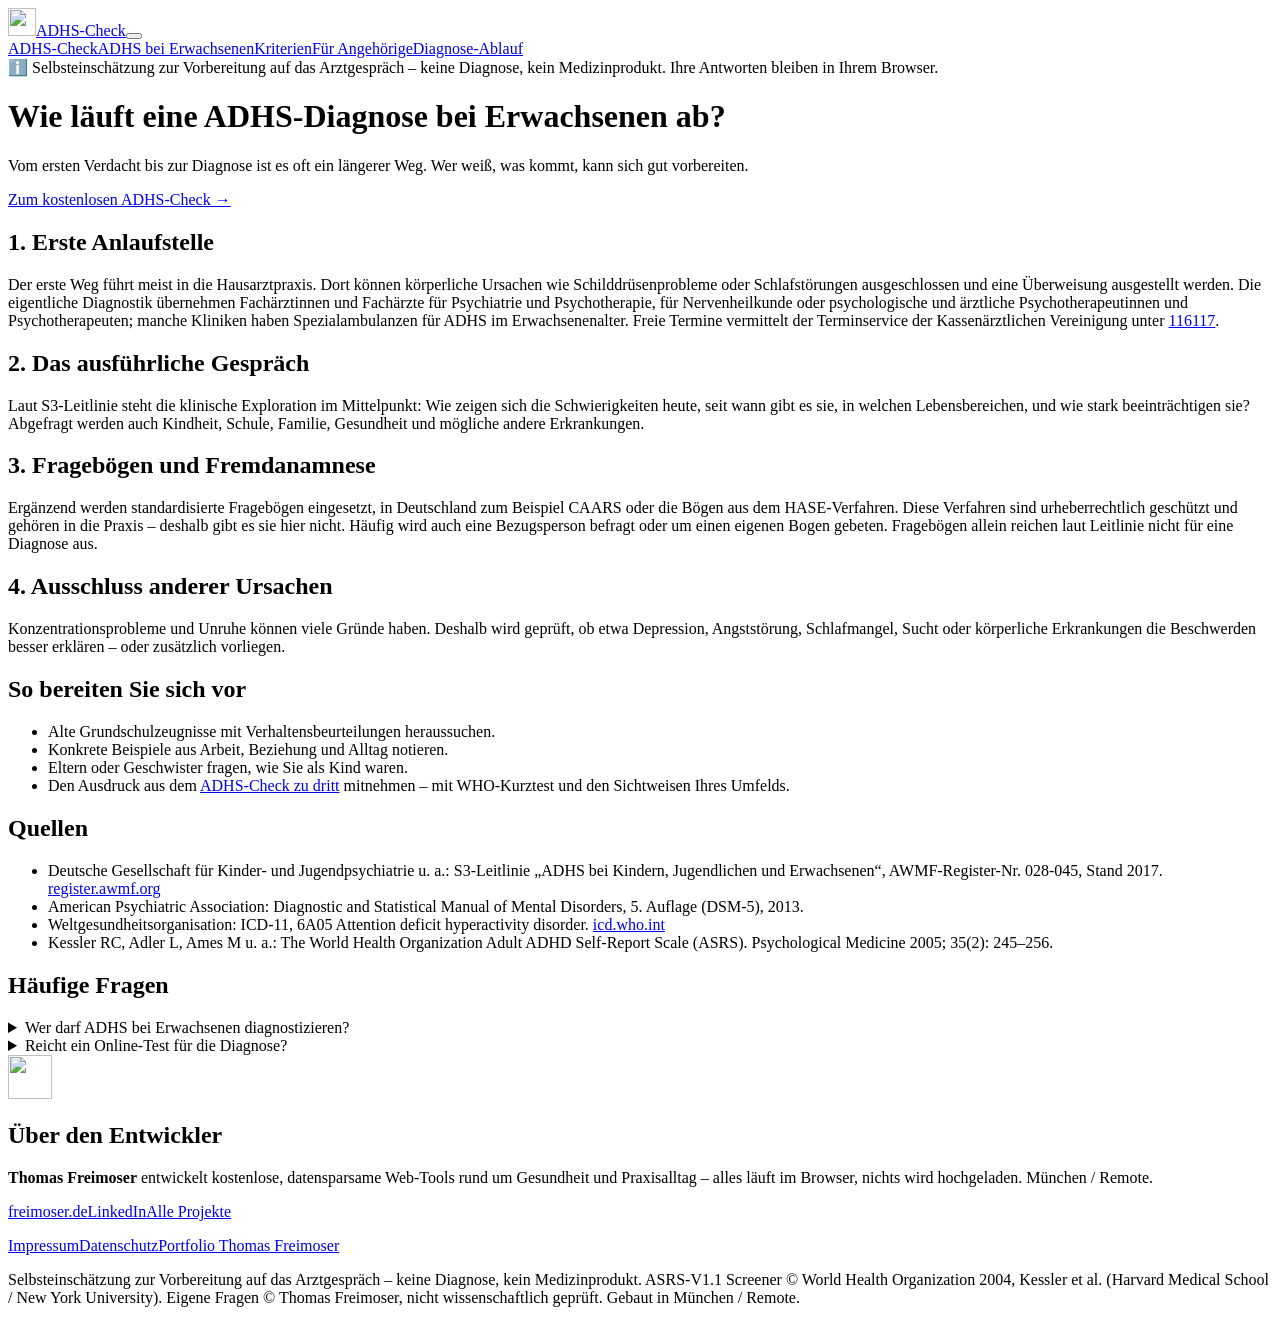
==== adhs-diagnose-ablauf/index.html @ 96a8ef97 "ADHS-Check zu dritt: ASRS-V1.1 + eigene Fragen, Einladungs-/Antwortlinks, Ratgeber" ====
<!DOCTYPE html>
<html lang="de">
<head>
<meta charset="UTF-8"><meta name="viewport" content="width=device-width, initial-scale=1">
<title>ADHS-Diagnose bei Erwachsenen – wie läuft die Abklärung ab?</title>
<meta name="description" content="Wie läuft eine ADHS-Diagnose bei Erwachsenen ab? Anlaufstellen, Gespräch, Fragebögen wie CAARS oder HASE, Fremdanamnese – und wie Sie sich vorbereiten.">
<meta name="robots" content="index, follow, max-image-preview:large">
<link rel="canonical" href="https://freimoser.github.io/adhs-test/adhs-diagnose-ablauf/">
<meta name="google-site-verification" content="6pYvtFCnU7UFcQFajtMSkQ7tYMy3Z_Bt7teKiT5yKNg" />
<meta name="msvalidate.01" content="E1F30DEB311AAF5458907DB431B481AC" />
<meta name="referrer" content="no-referrer">
<meta property="og:type" content="website"><meta property="og:locale" content="de_DE"><meta property="og:site_name" content="ADHS-Check zu dritt">
<meta property="og:title" content="ADHS-Diagnose bei Erwachsenen – wie läuft die Abklärung ab?"><meta property="og:description" content="Wie läuft eine ADHS-Diagnose bei Erwachsenen ab? Anlaufstellen, Gespräch, Fragebögen wie CAARS oder HASE, Fremdanamnese – und wie Sie sich vorbereiten.">
<meta property="og:url" content="https://freimoser.github.io/adhs-test/adhs-diagnose-ablauf/"><meta property="og:image" content="https://freimoser.github.io/adhs-test/icon-512.png">
<meta name="twitter:card" content="summary">
<meta name="theme-color" content="#0b1117">
<link rel="icon" href="/adhs-test/favicon.svg" type="image/svg+xml"><link rel="icon" href="/adhs-test/favicon-32.png" type="image/png" sizes="32x32">
<link rel="apple-touch-icon" href="/adhs-test/apple-touch-icon.png">
<link rel="stylesheet" href="/adhs-test/styles.css">
<script type="application/ld+json">{"@context": "https://schema.org", "@type": "FAQPage", "mainEntity": [{"@type": "Question", "name": "Wer darf ADHS bei Erwachsenen diagnostizieren?", "acceptedAnswer": {"@type": "Answer", "text": "Fachärztinnen und Fachärzte für Psychiatrie und Psychotherapie, Nervenärzte sowie psychologische und ärztliche Psychotherapeuten."}}, {"@type": "Question", "name": "Reicht ein Online-Test für die Diagnose?", "acceptedAnswer": {"@type": "Answer", "text": "Nein. Online-Tests können ein Gespräch vorbereiten, aber keine Diagnose stellen."}}]}</script>
<script type="application/ld+json">{"@context": "https://schema.org", "@type": "BreadcrumbList", "itemListElement": [{"@type": "ListItem", "position": 1, "name": "ADHS-Check", "item": "https://freimoser.github.io/adhs-test/"}, {"@type": "ListItem", "position": 2, "name": "Wie läuft eine ADHS-Diagnose bei Erwachsenen ab?", "item": "https://freimoser.github.io/adhs-test/adhs-diagnose-ablauf/"}]}</script>
<meta name="author" content="Thomas Freimoser">
</head>
<body>
<header class="top noprint"><div class="wrap"><a class="brand" href="/adhs-test/"><img src="/adhs-test/favicon.svg" alt="" width="28" height="28">ADHS-Check</a><button class="menu-btn" id="menuBtn" type="button" aria-expanded="false" aria-controls="mainNav" aria-label="Menü öffnen"><span></span></button><nav class="main" id="mainNav" aria-label="Hauptmenü"><a href="/adhs-test/">ADHS-Check</a><a href="/adhs-test/adhs-erwachsene-frauen/">ADHS bei Erwachsenen</a><a href="/adhs-test/adhs-kriterien-dsm5-icd11/">Kriterien</a><a href="/adhs-test/fremdeinschaetzung-angehoerige/">Für Angehörige</a><a href="/adhs-test/adhs-diagnose-ablauf/" aria-current="page">Diagnose-Ablauf</a></nav></div></header><script>(function(){var b=document.getElementById("menuBtn"),n=document.getElementById("mainNav");if(!b)return;function s(o){n.classList.toggle("open",o);b.setAttribute("aria-expanded",o?"true":"false");b.setAttribute("aria-label",o?"Menü schließen":"Menü öffnen")}b.onclick=function(e){e.stopPropagation();s(!n.classList.contains("open"))};n.addEventListener("click",function(e){if(e.target.closest("a"))s(false)});document.addEventListener("click",function(e){if(n.classList.contains("open")&&!n.contains(e.target))s(false)});document.addEventListener("keydown",function(e){if(e.key==="Escape"&&n.classList.contains("open")){s(false);b.focus()}})})();</script>
<main class="wrap">
<div class="mdr" role="note">ℹ️ Selbsteinschätzung zur Vorbereitung auf das Arztgespräch – keine Diagnose, kein Medizinprodukt. Ihre Antworten bleiben in Ihrem Browser.</div>
<h1>Wie läuft eine ADHS-Diagnose bei Erwachsenen ab?</h1>
<p class="lead">Vom ersten Verdacht bis zur Diagnose ist es oft ein längerer Weg. Wer weiß, was kommt, kann sich gut vorbereiten.</p>
<p><a class="btn pri" href="/adhs-test/">Zum kostenlosen ADHS-Check →</a></p>
<div class="content"><h2>1. Erste Anlaufstelle</h2>
<p>Der erste Weg führt meist in die Hausarztpraxis. Dort können körperliche Ursachen wie Schilddrüsenprobleme oder Schlafstörungen ausgeschlossen und eine Überweisung ausgestellt werden. Die eigentliche Diagnostik übernehmen Fachärztinnen und Fachärzte für Psychiatrie und Psychotherapie, für Nervenheilkunde oder psychologische und ärztliche Psychotherapeutinnen und Psychotherapeuten; manche Kliniken haben Spezialambulanzen für ADHS im Erwachsenenalter. Freie Termine vermittelt der Terminservice der Kassenärztlichen Vereinigung unter <a href="tel:116117">116117</a>.</p>
<h2>2. Das ausführliche Gespräch</h2>
<p>Laut S3-Leitlinie steht die klinische Exploration im Mittelpunkt: Wie zeigen sich die Schwierigkeiten heute, seit wann gibt es sie, in welchen Lebensbereichen, und wie stark beeinträchtigen sie? Abgefragt werden auch Kindheit, Schule, Familie, Gesundheit und mögliche andere Erkrankungen.</p>
<h2>3. Fragebögen und Fremdanamnese</h2>
<p>Ergänzend werden standardisierte Fragebögen eingesetzt, in Deutschland zum Beispiel CAARS oder die Bögen aus dem HASE-Verfahren. Diese Verfahren sind urheberrechtlich geschützt und gehören in die Praxis – deshalb gibt es sie hier nicht. Häufig wird auch eine Bezugsperson befragt oder um einen eigenen Bogen gebeten. Fragebögen allein reichen laut Leitlinie nicht für eine Diagnose aus.</p>
<h2>4. Ausschluss anderer Ursachen</h2>
<p>Konzentrationsprobleme und Unruhe können viele Gründe haben. Deshalb wird geprüft, ob etwa Depression, Angststörung, Schlafmangel, Sucht oder körperliche Erkrankungen die Beschwerden besser erklären – oder zusätzlich vorliegen.</p>
<h2>So bereiten Sie sich vor</h2>
<ul><li>Alte Grundschulzeugnisse mit Verhaltensbeurteilungen heraussuchen.</li><li>Konkrete Beispiele aus Arbeit, Beziehung und Alltag notieren.</li><li>Eltern oder Geschwister fragen, wie Sie als Kind waren.</li><li>Den Ausdruck aus dem <a href="../">ADHS-Check zu dritt</a> mitnehmen – mit WHO-Kurztest und den Sichtweisen Ihres Umfelds.</li></ul><h2>Quellen</h2><ul class="src">
<li>Deutsche Gesellschaft für Kinder- und Jugendpsychiatrie u. a.: S3-Leitlinie „ADHS bei Kindern, Jugendlichen und Erwachsenen“, AWMF-Register-Nr. 028-045, Stand 2017. <a href="https://register.awmf.org/de/leitlinien/detail/028-045">register.awmf.org</a></li>
<li>American Psychiatric Association: Diagnostic and Statistical Manual of Mental Disorders, 5. Auflage (DSM-5), 2013.</li>
<li>Weltgesundheitsorganisation: ICD-11, 6A05 Attention deficit hyperactivity disorder. <a href="https://icd.who.int/browse/2024-01/mms/en#821852937">icd.who.int</a></li>
<li>Kessler RC, Adler L, Ames M u. a.: The World Health Organization Adult ADHD Self-Report Scale (ASRS). Psychological Medicine 2005; 35(2): 245–256.</li>
</ul><h2>Häufige Fragen</h2><details class="faq"><summary>Wer darf ADHS bei Erwachsenen diagnostizieren?</summary><p>Fachärztinnen und Fachärzte für Psychiatrie und Psychotherapie, Nervenärzte sowie psychologische und ärztliche Psychotherapeuten.</p></details><details class="faq"><summary>Reicht ein Online-Test für die Diagnose?</summary><p>Nein. Online-Tests können ein Gespräch vorbereiten, aber keine Diagnose stellen.</p></details></div>
</main>
<section class="about noprint"><div class="wrap"><img src="/adhs-test/favicon.svg" alt="" width="44" height="44"><div><h2>Über den Entwickler</h2><p><strong>Thomas Freimoser</strong> entwickelt kostenlose, datensparsame Web-Tools rund um Gesundheit und Praxisalltag – alles läuft im Browser, nichts wird hochgeladen. München / Remote.</p><div class="btns"><a class="btn" href="https://freimoser.de/">freimoser.de</a><a class="btn" href="https://www.linkedin.com/in/freimoser" rel="noopener" target="_blank">LinkedIn</a><a class="btn" href="https://freimoser.de/projekte/">Alle Projekte</a></div></div></div></section>
<footer class="noprint"><div class="wrap">
<p class="cols"><a href="https://freimoser.github.io/freimoser.de/impressum/">Impressum</a><a href="/adhs-test/datenschutz/">Datenschutz</a><a href="https://freimoser.de/">Portfolio Thomas Freimoser</a></p>
<p>Selbsteinschätzung zur Vorbereitung auf das Arztgespräch – keine Diagnose, kein Medizinprodukt. ASRS-V1.1 Screener © World Health Organization 2004, Kessler et al. (Harvard Medical School / New York University). Eigene Fragen © Thomas Freimoser, nicht wissenschaftlich geprüft. Gebaut in München / Remote.</p>
</div></footer>

</body></html>
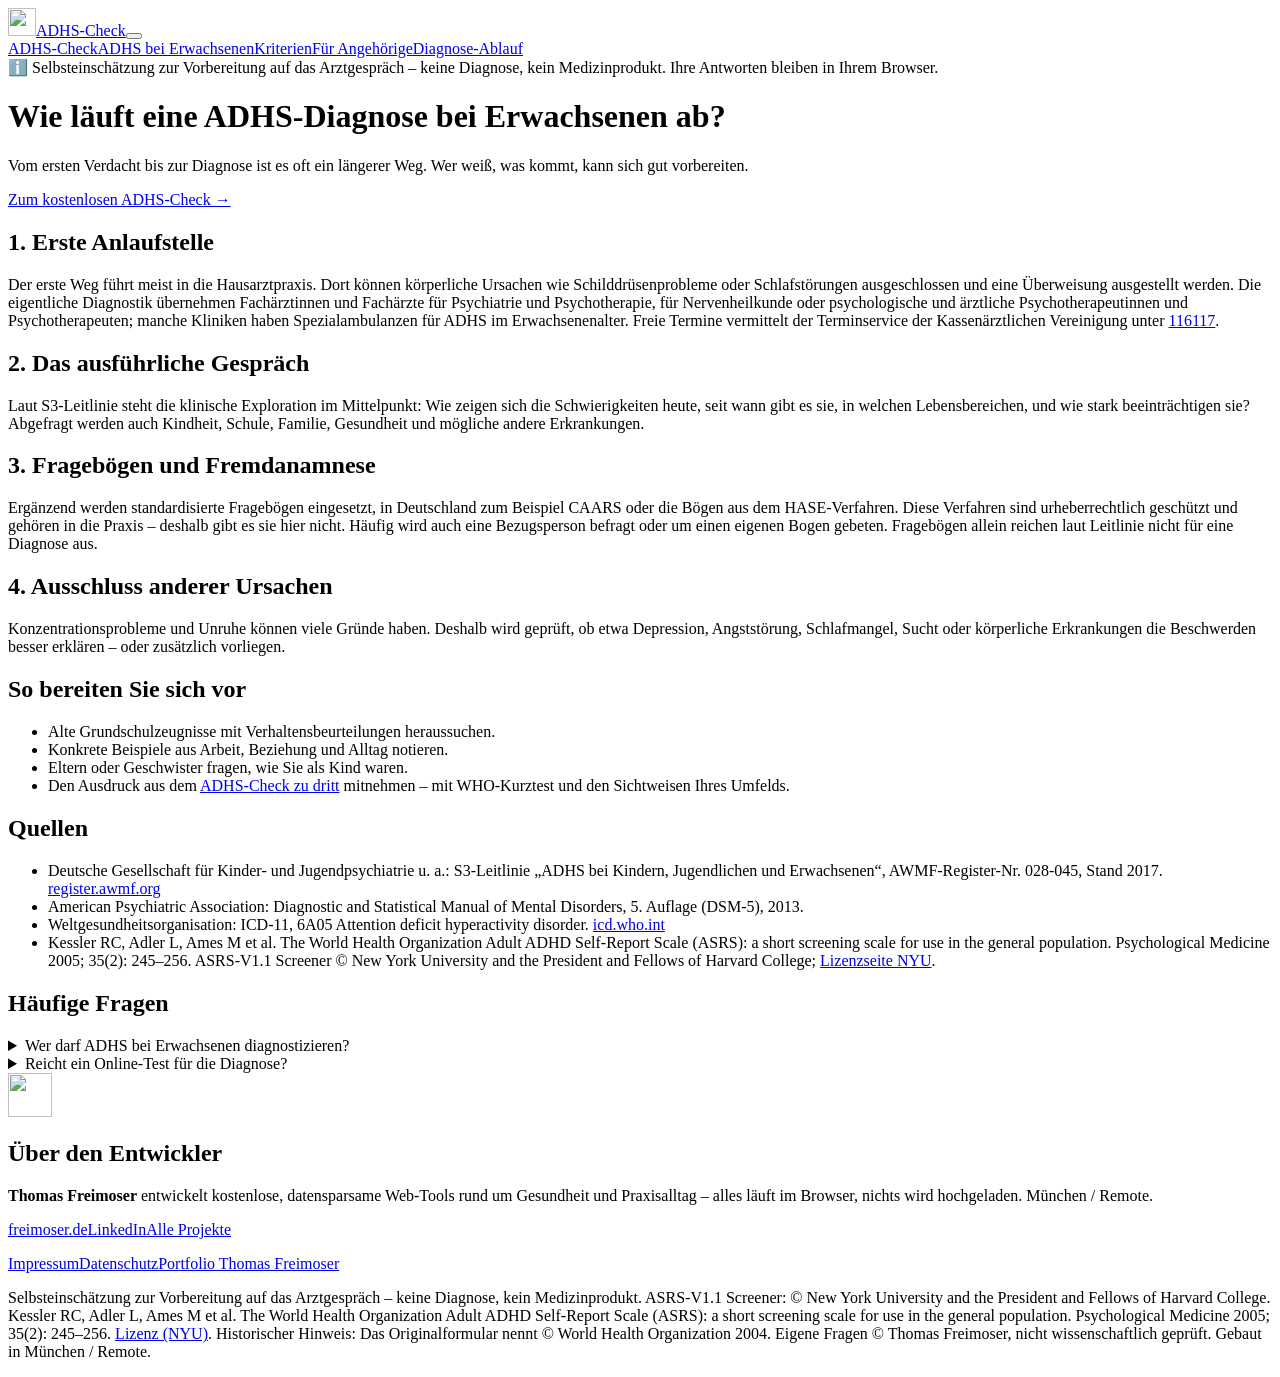
==== commit 82822aa7: "ASRS: NYU/Harvard-Lizenzhinweis, Originalschattierung, bessere Fehlermeldungen" ====
--- a/adhs-diagnose-ablauf/index.html
+++ b/adhs-diagnose-ablauf/index.html
@@ -41,13 +41,13 @@
 <li>Deutsche Gesellschaft für Kinder- und Jugendpsychiatrie u. a.: S3-Leitlinie „ADHS bei Kindern, Jugendlichen und Erwachsenen“, AWMF-Register-Nr. 028-045, Stand 2017. <a href="https://register.awmf.org/de/leitlinien/detail/028-045">register.awmf.org</a></li>
 <li>American Psychiatric Association: Diagnostic and Statistical Manual of Mental Disorders, 5. Auflage (DSM-5), 2013.</li>
 <li>Weltgesundheitsorganisation: ICD-11, 6A05 Attention deficit hyperactivity disorder. <a href="https://icd.who.int/browse/2024-01/mms/en#821852937">icd.who.int</a></li>
-<li>Kessler RC, Adler L, Ames M u. a.: The World Health Organization Adult ADHD Self-Report Scale (ASRS). Psychological Medicine 2005; 35(2): 245–256.</li>
+<li>Kessler RC, Adler L, Ames M et al. The World Health Organization Adult ADHD Self-Report Scale (ASRS): a short screening scale for use in the general population. Psychological Medicine 2005; 35(2): 245–256. ASRS-V1.1 Screener © New York University and the President and Fellows of Harvard College; <a href="https://license.tov.med.nyu.edu/product/asrs6Qscreener">Lizenzseite NYU</a>.</li>
 </ul><h2>Häufige Fragen</h2><details class="faq"><summary>Wer darf ADHS bei Erwachsenen diagnostizieren?</summary><p>Fachärztinnen und Fachärzte für Psychiatrie und Psychotherapie, Nervenärzte sowie psychologische und ärztliche Psychotherapeuten.</p></details><details class="faq"><summary>Reicht ein Online-Test für die Diagnose?</summary><p>Nein. Online-Tests können ein Gespräch vorbereiten, aber keine Diagnose stellen.</p></details></div>
 </main>
 <section class="about noprint"><div class="wrap"><img src="/adhs-test/favicon.svg" alt="" width="44" height="44"><div><h2>Über den Entwickler</h2><p><strong>Thomas Freimoser</strong> entwickelt kostenlose, datensparsame Web-Tools rund um Gesundheit und Praxisalltag – alles läuft im Browser, nichts wird hochgeladen. München / Remote.</p><div class="btns"><a class="btn" href="https://freimoser.de/">freimoser.de</a><a class="btn" href="https://www.linkedin.com/in/freimoser" rel="noopener" target="_blank">LinkedIn</a><a class="btn" href="https://freimoser.de/projekte/">Alle Projekte</a></div></div></div></section>
 <footer class="noprint"><div class="wrap">
 <p class="cols"><a href="https://freimoser.github.io/freimoser.de/impressum/">Impressum</a><a href="/adhs-test/datenschutz/">Datenschutz</a><a href="https://freimoser.de/">Portfolio Thomas Freimoser</a></p>
-<p>Selbsteinschätzung zur Vorbereitung auf das Arztgespräch – keine Diagnose, kein Medizinprodukt. ASRS-V1.1 Screener © World Health Organization 2004, Kessler et al. (Harvard Medical School / New York University). Eigene Fragen © Thomas Freimoser, nicht wissenschaftlich geprüft. Gebaut in München / Remote.</p>
+<p>Selbsteinschätzung zur Vorbereitung auf das Arztgespräch – keine Diagnose, kein Medizinprodukt. ASRS-V1.1 Screener: © New York University and the President and Fellows of Harvard College. Kessler RC, Adler L, Ames M et al. The World Health Organization Adult ADHD Self-Report Scale (ASRS): a short screening scale for use in the general population. Psychological Medicine 2005; 35(2): 245–256. <a href="https://license.tov.med.nyu.edu/product/asrs6Qscreener">Lizenz (NYU)</a>. Historischer Hinweis: Das Originalformular nennt © World Health Organization 2004. Eigene Fragen © Thomas Freimoser, nicht wissenschaftlich geprüft. Gebaut in München / Remote.</p>
 </div></footer>
 
 </body></html>
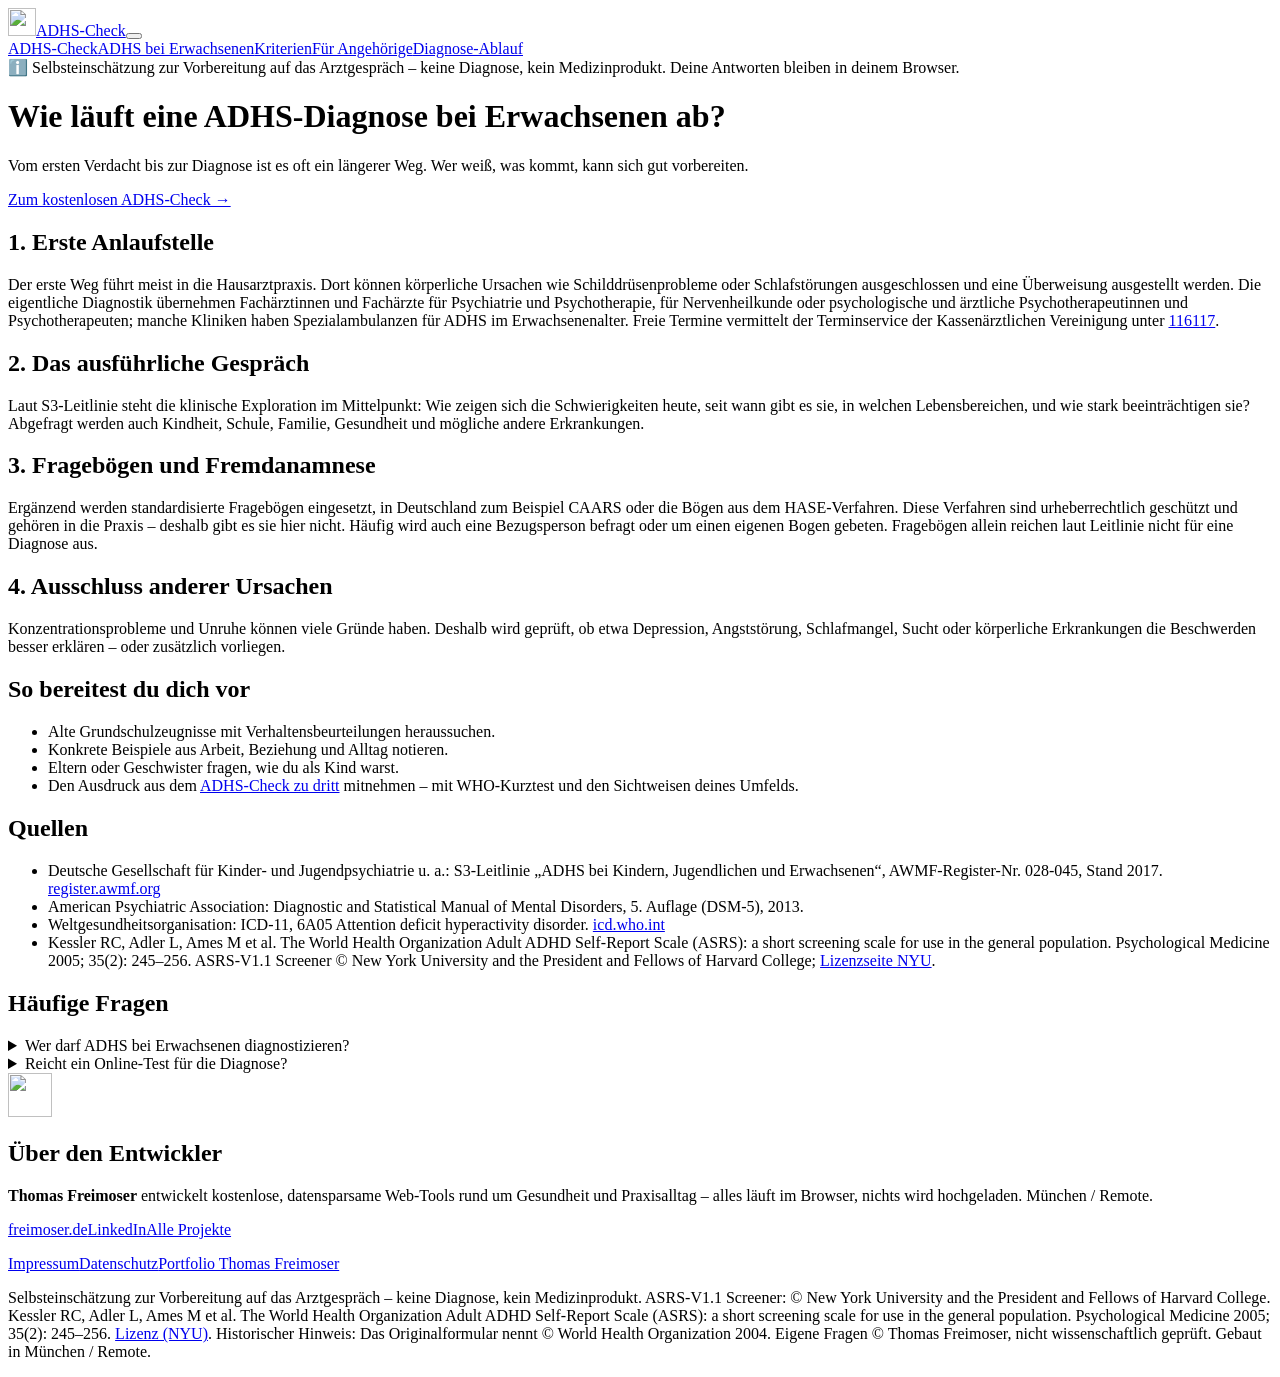
==== commit c24483f2: "Einheitlich Du-Ansprache" ====
--- a/adhs-diagnose-ablauf/index.html
+++ b/adhs-diagnose-ablauf/index.html
@@ -3,14 +3,14 @@
 <head>
 <meta charset="UTF-8"><meta name="viewport" content="width=device-width, initial-scale=1">
 <title>ADHS-Diagnose bei Erwachsenen – wie läuft die Abklärung ab?</title>
-<meta name="description" content="Wie läuft eine ADHS-Diagnose bei Erwachsenen ab? Anlaufstellen, Gespräch, Fragebögen wie CAARS oder HASE, Fremdanamnese – und wie Sie sich vorbereiten.">
+<meta name="description" content="Wie läuft eine ADHS-Diagnose bei Erwachsenen ab? Anlaufstellen, Gespräch, Fragebögen wie CAARS oder HASE, Fremdanamnese – und wie du dich vorbereitest.">
 <meta name="robots" content="index, follow, max-image-preview:large">
 <link rel="canonical" href="https://freimoser.github.io/adhs-test/adhs-diagnose-ablauf/">
 <meta name="google-site-verification" content="6pYvtFCnU7UFcQFajtMSkQ7tYMy3Z_Bt7teKiT5yKNg" />
 <meta name="msvalidate.01" content="E1F30DEB311AAF5458907DB431B481AC" />
 <meta name="referrer" content="no-referrer">
 <meta property="og:type" content="website"><meta property="og:locale" content="de_DE"><meta property="og:site_name" content="ADHS-Check zu dritt">
-<meta property="og:title" content="ADHS-Diagnose bei Erwachsenen – wie läuft die Abklärung ab?"><meta property="og:description" content="Wie läuft eine ADHS-Diagnose bei Erwachsenen ab? Anlaufstellen, Gespräch, Fragebögen wie CAARS oder HASE, Fremdanamnese – und wie Sie sich vorbereiten.">
+<meta property="og:title" content="ADHS-Diagnose bei Erwachsenen – wie läuft die Abklärung ab?"><meta property="og:description" content="Wie läuft eine ADHS-Diagnose bei Erwachsenen ab? Anlaufstellen, Gespräch, Fragebögen wie CAARS oder HASE, Fremdanamnese – und wie du dich vorbereitest.">
 <meta property="og:url" content="https://freimoser.github.io/adhs-test/adhs-diagnose-ablauf/"><meta property="og:image" content="https://freimoser.github.io/adhs-test/icon-512.png">
 <meta name="twitter:card" content="summary">
 <meta name="theme-color" content="#0b1117">
@@ -24,7 +24,7 @@
 <body>
 <header class="top noprint"><div class="wrap"><a class="brand" href="/adhs-test/"><img src="/adhs-test/favicon.svg" alt="" width="28" height="28">ADHS-Check</a><button class="menu-btn" id="menuBtn" type="button" aria-expanded="false" aria-controls="mainNav" aria-label="Menü öffnen"><span></span></button><nav class="main" id="mainNav" aria-label="Hauptmenü"><a href="/adhs-test/">ADHS-Check</a><a href="/adhs-test/adhs-erwachsene-frauen/">ADHS bei Erwachsenen</a><a href="/adhs-test/adhs-kriterien-dsm5-icd11/">Kriterien</a><a href="/adhs-test/fremdeinschaetzung-angehoerige/">Für Angehörige</a><a href="/adhs-test/adhs-diagnose-ablauf/" aria-current="page">Diagnose-Ablauf</a></nav></div></header><script>(function(){var b=document.getElementById("menuBtn"),n=document.getElementById("mainNav");if(!b)return;function s(o){n.classList.toggle("open",o);b.setAttribute("aria-expanded",o?"true":"false");b.setAttribute("aria-label",o?"Menü schließen":"Menü öffnen")}b.onclick=function(e){e.stopPropagation();s(!n.classList.contains("open"))};n.addEventListener("click",function(e){if(e.target.closest("a"))s(false)});document.addEventListener("click",function(e){if(n.classList.contains("open")&&!n.contains(e.target))s(false)});document.addEventListener("keydown",function(e){if(e.key==="Escape"&&n.classList.contains("open")){s(false);b.focus()}})})();</script>
 <main class="wrap">
-<div class="mdr" role="note">ℹ️ Selbsteinschätzung zur Vorbereitung auf das Arztgespräch – keine Diagnose, kein Medizinprodukt. Ihre Antworten bleiben in Ihrem Browser.</div>
+<div class="mdr" role="note">ℹ️ Selbsteinschätzung zur Vorbereitung auf das Arztgespräch – keine Diagnose, kein Medizinprodukt. Deine Antworten bleiben in deinem Browser.</div>
 <h1>Wie läuft eine ADHS-Diagnose bei Erwachsenen ab?</h1>
 <p class="lead">Vom ersten Verdacht bis zur Diagnose ist es oft ein längerer Weg. Wer weiß, was kommt, kann sich gut vorbereiten.</p>
 <p><a class="btn pri" href="/adhs-test/">Zum kostenlosen ADHS-Check →</a></p>
@@ -36,8 +36,8 @@
 <p>Ergänzend werden standardisierte Fragebögen eingesetzt, in Deutschland zum Beispiel CAARS oder die Bögen aus dem HASE-Verfahren. Diese Verfahren sind urheberrechtlich geschützt und gehören in die Praxis – deshalb gibt es sie hier nicht. Häufig wird auch eine Bezugsperson befragt oder um einen eigenen Bogen gebeten. Fragebögen allein reichen laut Leitlinie nicht für eine Diagnose aus.</p>
 <h2>4. Ausschluss anderer Ursachen</h2>
 <p>Konzentrationsprobleme und Unruhe können viele Gründe haben. Deshalb wird geprüft, ob etwa Depression, Angststörung, Schlafmangel, Sucht oder körperliche Erkrankungen die Beschwerden besser erklären – oder zusätzlich vorliegen.</p>
-<h2>So bereiten Sie sich vor</h2>
-<ul><li>Alte Grundschulzeugnisse mit Verhaltensbeurteilungen heraussuchen.</li><li>Konkrete Beispiele aus Arbeit, Beziehung und Alltag notieren.</li><li>Eltern oder Geschwister fragen, wie Sie als Kind waren.</li><li>Den Ausdruck aus dem <a href="../">ADHS-Check zu dritt</a> mitnehmen – mit WHO-Kurztest und den Sichtweisen Ihres Umfelds.</li></ul><h2>Quellen</h2><ul class="src">
+<h2>So bereitest du dich vor</h2>
+<ul><li>Alte Grundschulzeugnisse mit Verhaltensbeurteilungen heraussuchen.</li><li>Konkrete Beispiele aus Arbeit, Beziehung und Alltag notieren.</li><li>Eltern oder Geschwister fragen, wie du als Kind warst.</li><li>Den Ausdruck aus dem <a href="../">ADHS-Check zu dritt</a> mitnehmen – mit WHO-Kurztest und den Sichtweisen deines Umfelds.</li></ul><h2>Quellen</h2><ul class="src">
 <li>Deutsche Gesellschaft für Kinder- und Jugendpsychiatrie u. a.: S3-Leitlinie „ADHS bei Kindern, Jugendlichen und Erwachsenen“, AWMF-Register-Nr. 028-045, Stand 2017. <a href="https://register.awmf.org/de/leitlinien/detail/028-045">register.awmf.org</a></li>
 <li>American Psychiatric Association: Diagnostic and Statistical Manual of Mental Disorders, 5. Auflage (DSM-5), 2013.</li>
 <li>Weltgesundheitsorganisation: ICD-11, 6A05 Attention deficit hyperactivity disorder. <a href="https://icd.who.int/browse/2024-01/mms/en#821852937">icd.who.int</a></li>
